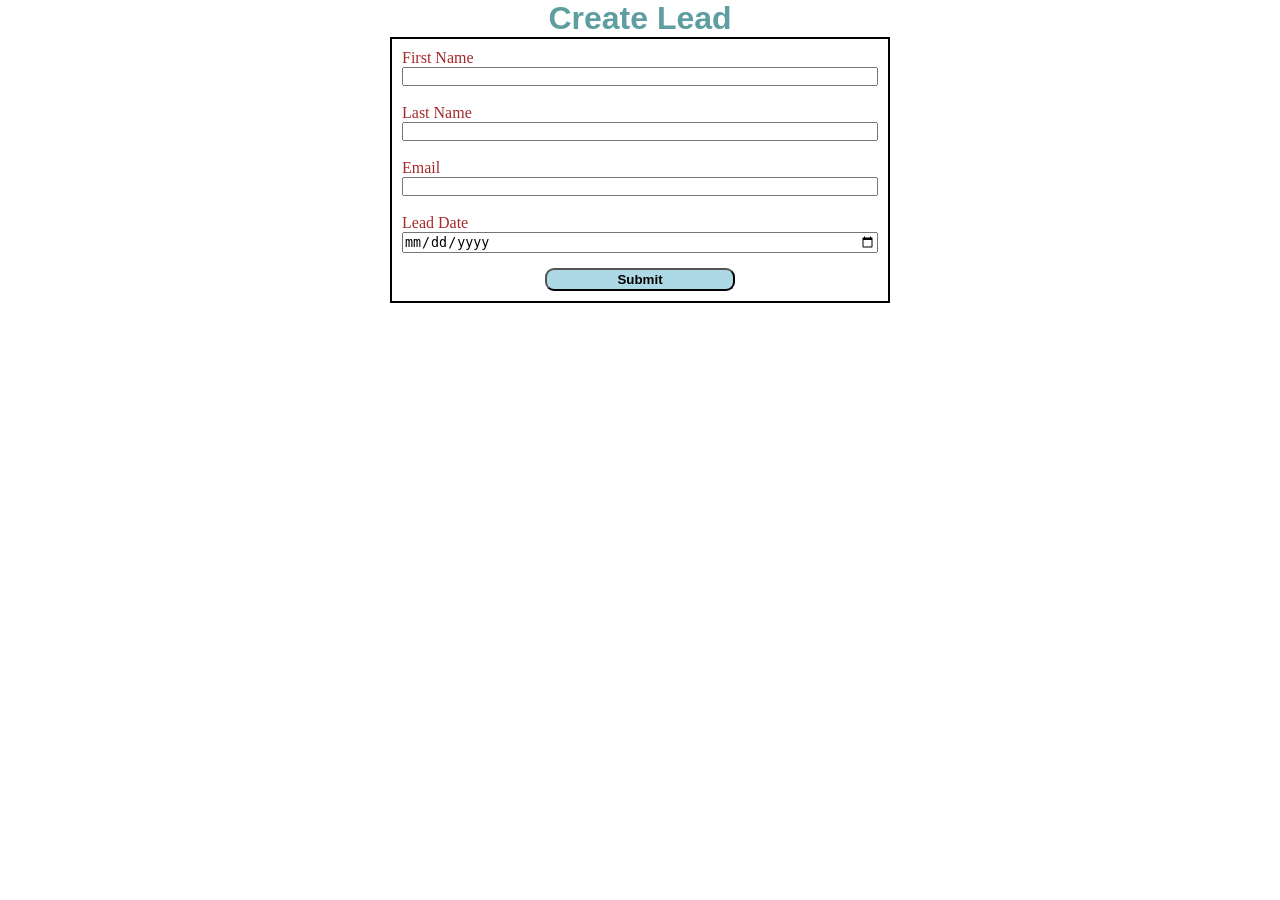
==== index.html @ 3b1c7d85 "second commit" ====
<!DOCTYPE html>
<html lang="en">
<head>
    <meta charset="UTF-8">
    <meta name="viewport" content="width=device-width, initial-scale=1.0">
    <title>Web to Lead form</title>
    <link rel="stylesheet" href="style.css">
    <script src="index.js"></script>
</head>
<body>

    <h1>Create Lead</h1>

<META HTTP-EQUIV="Content-type" CONTENT="text/html; charset=UTF-8">
    
    <form action="https://webto.salesforce.com/servlet/servlet.WebToLead?encoding=UTF-8&orgId=00DIR000001tlwb" 
    method="POST" onsubmit="handleSubmit()">
    
    <input type=hidden name="oid" value="00DIR000001tlwb">
    <input type=hidden name="retURL" value="http://">
    <input type=hidden name="Lead_Date__c" class="outputDate">
    <label for="first_name">First Name</label>
    <input  id="first_name" maxlength="40" name="first_name" size="20" type="text" required="true"/><br>
    
    <label for="last_name">Last Name</label>
    <input  id="last_name" maxlength="80" name="last_name" size="20" type="text" required="true" /><br>
    
    <label for="email">Email</label>
    <input  id="email" maxlength="80" name="email" size="20" type="text" required="true" /><br>
    <label for="date">Lead Date</label>
    <input id="date" type="date" required="true" class="inputDate"/>
    <!-- Lead Date:<span class="dateInput dateOnlyInput"><input  id="00NIR00000EpRrC" name="00NIR00000EpRrC" size="12" type="text" /></span><br> -->
    
    <input type="submit" name="submit" class="sbmtButton">
    </form>
    
</body>
</html>
---- style.css ----
*{
    margin: 0;
    padding: 0;
    box-sizing: border-box;
    
}
h1{
    text-align: center;
    font-family: 'Franklin Gothic Medium', 'Arial Narrow', Arial, sans-serif;
    color: cadetblue;
    font-weight: 900;

}
input,label{
    display: block;
}
label{
    color: brown;
}
input{
    width: 100%;
}
.sbmtButton{
    margin: 15px auto 0 auto;
    width: 40%;
    border-radius:9px;
    padding: 2px;
    background-color:lightblue;
    font-weight: bold;
}
.sbmtButton:hover{
    background-color: cadetblue;
    cursor: pointer;
}
/* margin top right bottom left */
form{
    min-width: 300px;
    max-width: 500px;
    margin: auto;
    padding:10px;
    border: 2px black solid;
}
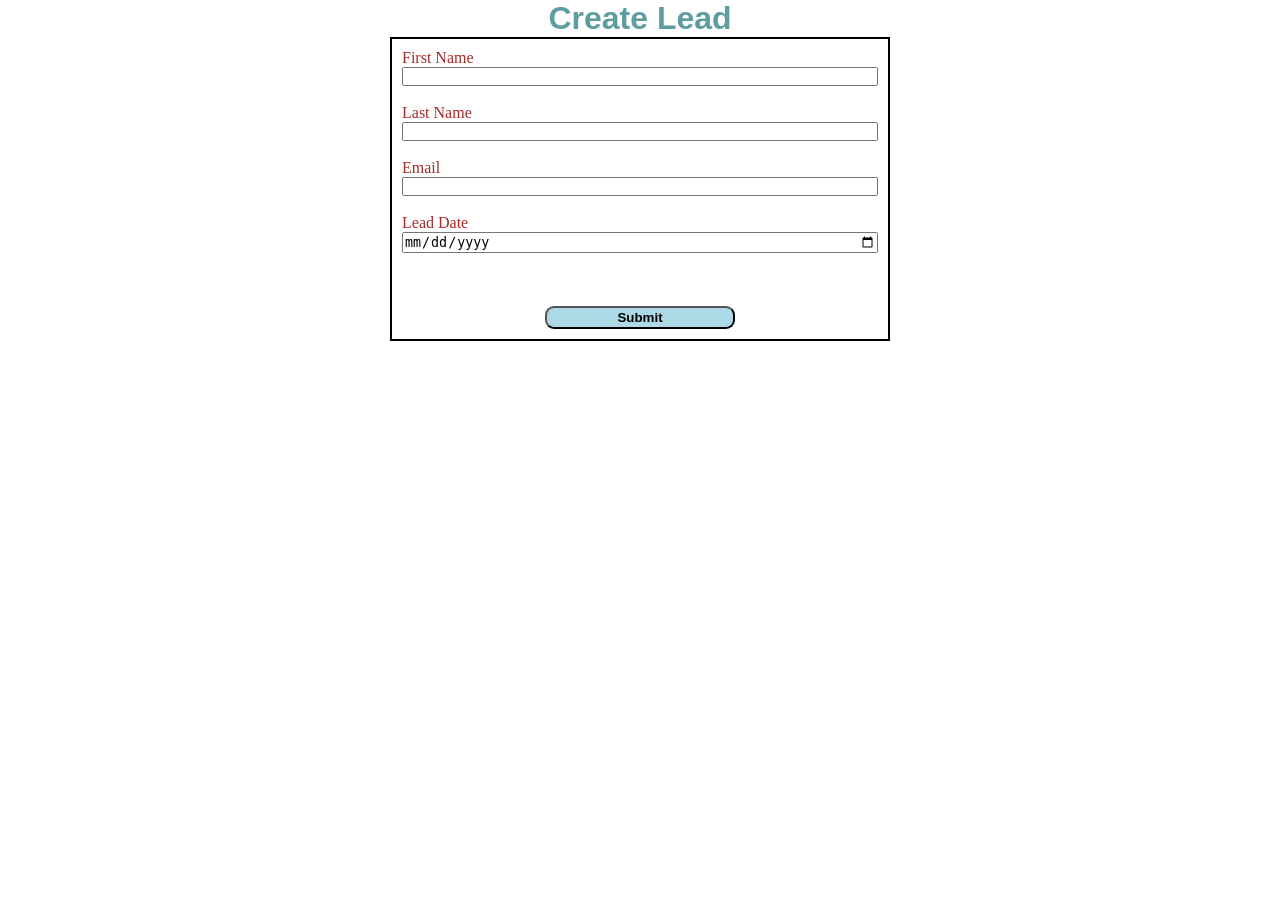
==== commit 17448684: "Third commit" ====
--- a/index.html
+++ b/index.html
@@ -5,6 +5,7 @@
     <meta name="viewport" content="width=device-width, initial-scale=1.0">
     <title>Web to Lead form</title>
     <link rel="stylesheet" href="style.css">
+    <script src="https://www.google.com/recaptcha/api.js"></script>
     <script src="index.js"></script>
 </head>
 <body>
@@ -16,8 +17,9 @@
     <form action="https://webto.salesforce.com/servlet/servlet.WebToLead?encoding=UTF-8&orgId=00DIR000001tlwb" 
     method="POST" onsubmit="handleSubmit()">
     
+    <input type=hidden name='captcha_settings' value='{"keyname":"WebToLeadForm","fallback":"true","orgId":"00DIR000001tlwb","ts":""}'>
     <input type=hidden name="oid" value="00DIR000001tlwb">
-    <input type=hidden name="retURL" value="http://">
+    <input type=hidden name="retURL" value="https://dasireddyvamsidhar19.github.io/Web-To-Lead/Thanks.html">
     <input type=hidden name="Lead_Date__c" class="outputDate">
     <label for="first_name">First Name</label>
     <input  id="first_name" maxlength="40" name="first_name" size="20" type="text" required="true"/><br>
@@ -31,6 +33,8 @@
     <input id="date" type="date" required="true" class="inputDate"/>
     <!-- Lead Date:<span class="dateInput dateOnlyInput"><input  id="00NIR00000EpRrC" name="00NIR00000EpRrC" size="12" type="text" /></span><br> -->
     
+    <div class="g-recaptcha" data-sitekey="6LftXSkrAAAAAB2WDZ2rRPQGrAuOc36vSyf0fG1m"></div><br>
+
     <input type="submit" name="submit" class="sbmtButton">
     </form>
     
--- a/style.css
+++ b/style.css
@@ -39,4 +39,10 @@
     margin: auto;
     padding:10px;
     border: 2px black solid;
+}
+.g-recaptcha{
+    margin-top: 20px;
+    display: flex;
+    justify-content: center;
+    
 }
